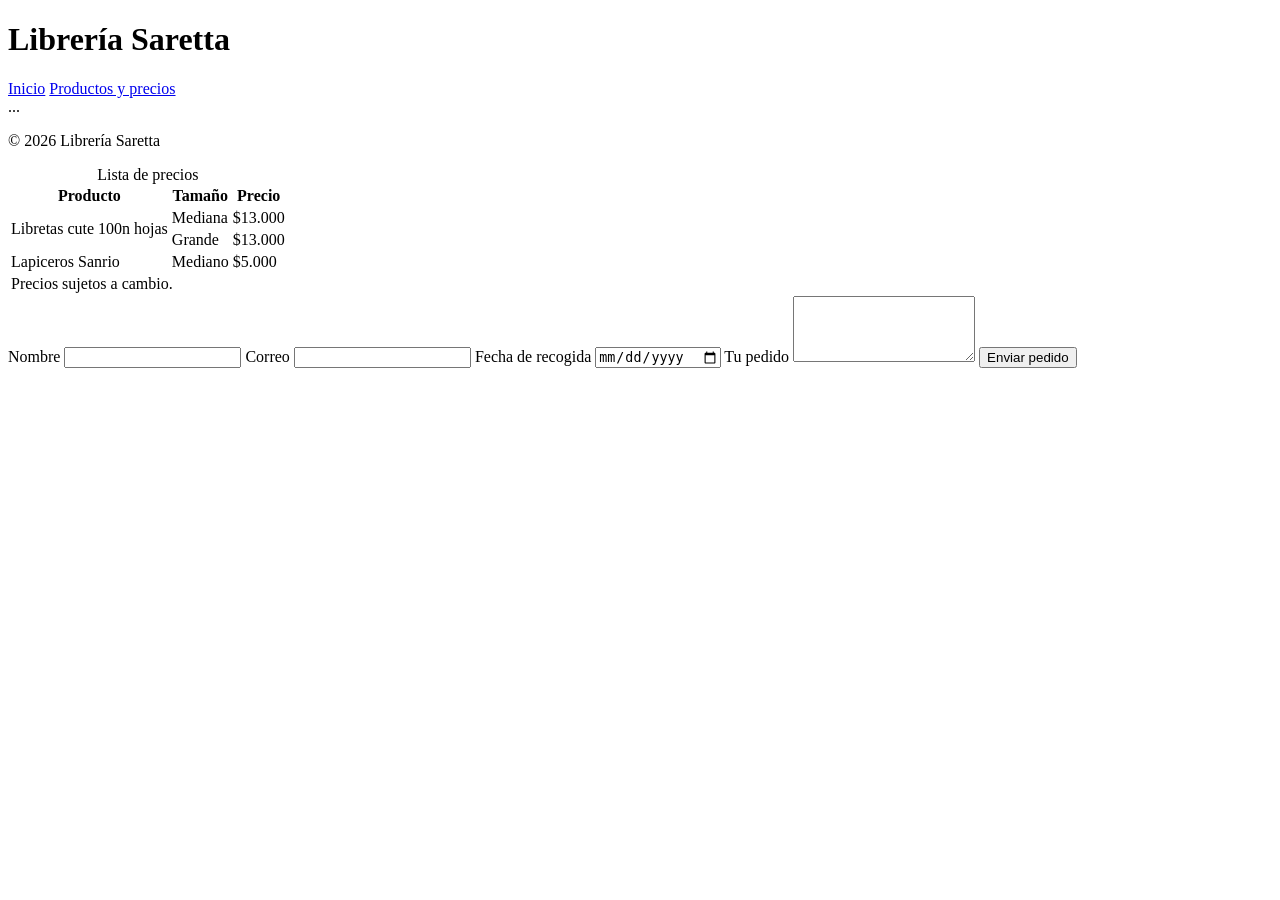
==== precios.html @ b099d66c "feat: :sparkles: Se agregó la interfaz visual de la pagina Aun falta retoques pero la paleta de colo" ====
<!DOCTYPE html>
<html lang="es">
  
<head>
  <meta charset="UTF-8">
  <meta name="viewport" content="width=device-width, initial-scale=1.0">
  <title>Librería Saretta | Inicio</title>
  <meta name="description" content="Todo lo que necesitas de papelería en tu barrio.">
  <link rel="stylesheet" href="css/styles.css">
</head>

<body>

  <header class="encabezado">
  <h1 class="encabezado__titulo">Librería Saretta</h1>
  <nav class="encabezado__nav">
    <a href="index.html">Inicio</a>
    <a href="precios.html">Productos y precios</a>
  </nav>
</header>
...
<footer class="pie">
  <p>&copy; 2026 Librería Saretta</p>
</footer>

    <table>
  <caption>Lista de precios</caption>
  <thead>
    <tr><th>Producto</th><th>Tamaño</th><th>Precio</th></tr>
  </thead>
  <tbody>
    <tr><td rowspan="2">Libretas cute 100n hojas </td><td>Mediana</td><td>$13.000</td></tr>
    <tr><td>Grande</td><td>$13.000</td></tr>
    <tr><td>Lapiceros Sanrio </td><td>Mediano</td><td>$5.000</td></tr>
  </tbody>
  <tfoot>
    <tr><td colspan="3">Precios sujetos a cambio.</td></tr>
  </tfoot>
</table>

<form action="#" method="post">
  <label for="nombre">Nombre</label>
  <input type="text" id="nombre" name="nombre" required>

  <label for="correo">Correo</label>
  <input type="email" id="correo" name="correo" required>

  <label for="fecha">Fecha de recogida</label>
  <input type="date" id="fecha" name="fecha">

  <label for="pedido">Tu pedido</label>
  <textarea id="pedido" name="pedido" rows="4"></textarea>

  <button type="submit">Enviar pedido</button>
</form>

</body>
</html>
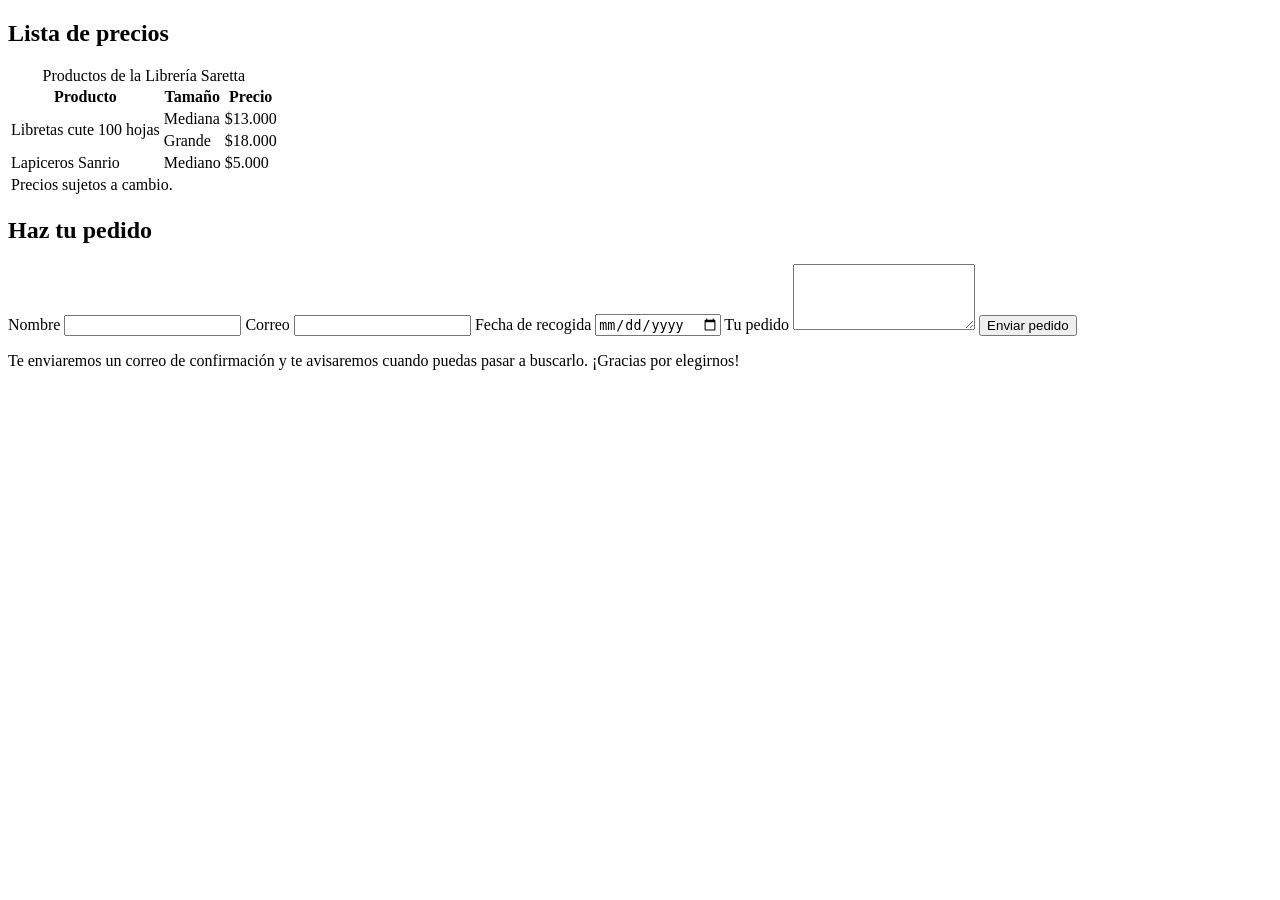
==== commit d9b10f6a: "feat: :sparkles: Se modificó la estructura haz tu envio Ahora se ve todo mucho más organizado" ====
--- a/precios.html
+++ b/precios.html
@@ -9,50 +9,44 @@
   <link rel="stylesheet" href="css/styles.css">
 </head>
 
-<body>
+<main>
+  <section class="seccion" id="precios">
+    <h2>Lista de precios</h2>
+    <table class="tabla">
+      <caption>Productos de la Librería Saretta</caption>
+      <thead>
+        <tr><th>Producto</th><th>Tamaño</th><th>Precio</th></tr>
+      </thead>
+      <tbody>
+        <tr><td rowspan="2">Libretas cute 100 hojas</td><td>Mediana</td><td>$13.000</td></tr>
+        <tr><td>Grande</td><td>$18.000</td></tr>
+        <tr><td>Lapiceros Sanrio</td><td>Mediano</td><td>$5.000</td></tr>
+      </tbody>
+      <tfoot>
+        <tr><td colspan="3">Precios sujetos a cambio.</td></tr>
+      </tfoot>
+    </table>
+  </section>
 
-  <header class="encabezado">
-  <h1 class="encabezado__titulo">Librería Saretta</h1>
-  <nav class="encabezado__nav">
-    <a href="index.html">Inicio</a>
-    <a href="precios.html">Productos y precios</a>
-  </nav>
-</header>
-...
-<footer class="pie">
-  <p>&copy; 2026 Librería Saretta</p>
-</footer>
+  <section class="seccion" id="pedido">
+    <h2>Haz tu pedido</h2>
+    <form class="formulario" action="#" method="post">
+      <label for="nombre">Nombre</label>
+      <input type="text" id="nombre" name="nombre" required>
 
-    <table>
-  <caption>Lista de precios</caption>
-  <thead>
-    <tr><th>Producto</th><th>Tamaño</th><th>Precio</th></tr>
-  </thead>
-  <tbody>
-    <tr><td rowspan="2">Libretas cute 100n hojas </td><td>Mediana</td><td>$13.000</td></tr>
-    <tr><td>Grande</td><td>$13.000</td></tr>
-    <tr><td>Lapiceros Sanrio </td><td>Mediano</td><td>$5.000</td></tr>
-  </tbody>
-  <tfoot>
-    <tr><td colspan="3">Precios sujetos a cambio.</td></tr>
-  </tfoot>
-</table>
+      <label for="correo">Correo</label>
+      <input type="email" id="correo" name="correo" required>
 
-<form action="#" method="post">
-  <label for="nombre">Nombre</label>
-  <input type="text" id="nombre" name="nombre" required>
+      <label for="fecha">Fecha de recogida</label>
+      <input type="date" id="fecha" name="fecha">
 
-  <label for="correo">Correo</label>
-  <input type="email" id="correo" name="correo" required>
+      <label for="pedido-detalle">Tu pedido</label>
+      <textarea id="pedido-detalle" name="pedido" rows="4"></textarea>
 
-  <label for="fecha">Fecha de recogida</label>
-  <input type="date" id="fecha" name="fecha">
-
-  <label for="pedido">Tu pedido</label>
-  <textarea id="pedido" name="pedido" rows="4"></textarea>
-
-  <button type="submit">Enviar pedido</button>
-</form>
-
+      <button type="submit" class="boton">Enviar pedido</button>
+    </form>
+    <p>Te enviaremos un correo de confirmación y te avisaremos cuando puedas pasar a buscarlo. ¡Gracias por elegirnos!</p>
+  </section>
+</main>
 </body>
 </html>
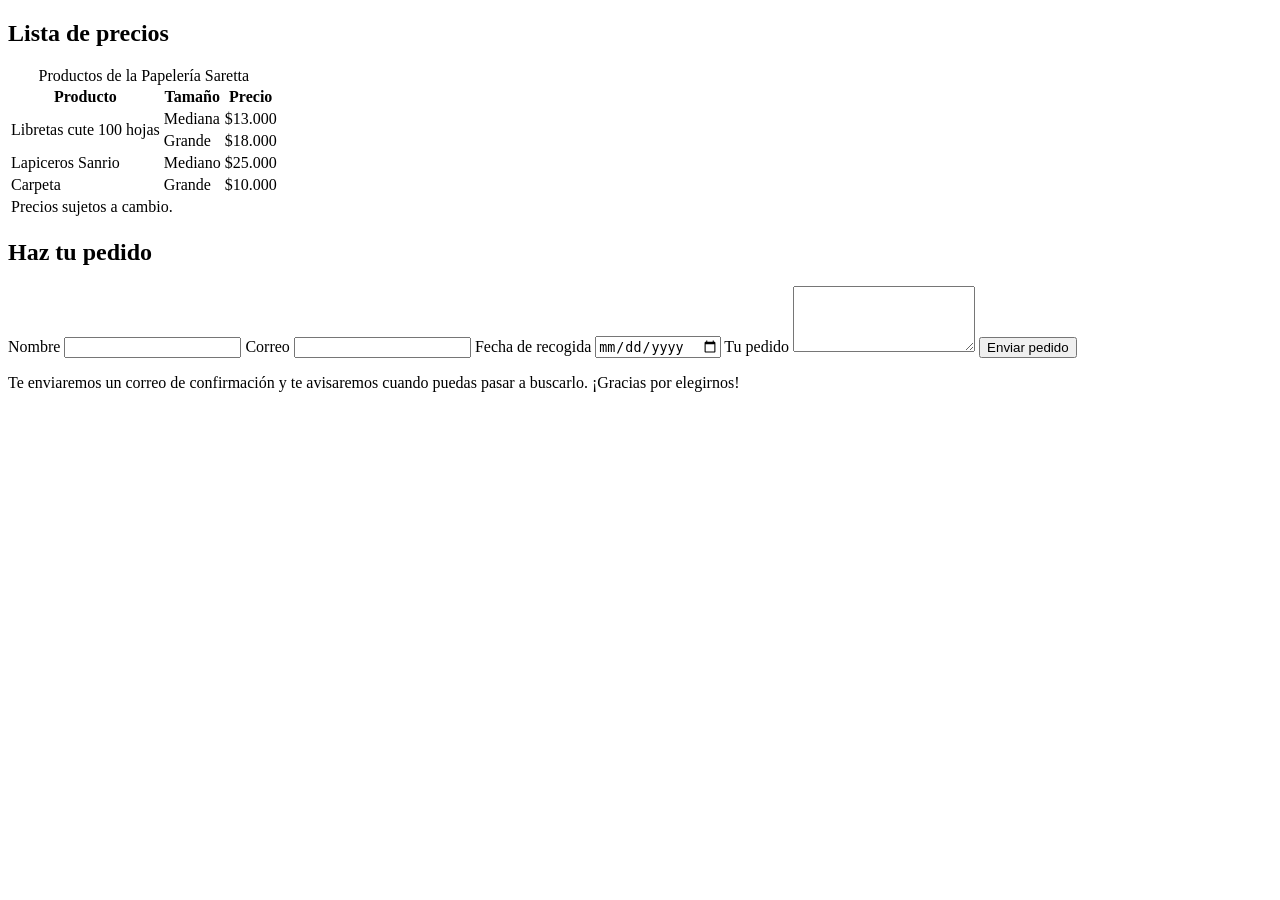
==== commit 42085e72: "docs: :memo: Se agregó toda la estructura del readme con lo que se solicitaba Aqui podremos ver toda" ====
--- a/precios.html
+++ b/precios.html
@@ -4,7 +4,7 @@
 <head>
   <meta charset="UTF-8">
   <meta name="viewport" content="width=device-width, initial-scale=1.0">
-  <title>Librería Saretta | Inicio</title>
+  <title>Papelería Saretta | Inicio</title>
   <meta name="description" content="Todo lo que necesitas de papelería en tu barrio.">
   <link rel="stylesheet" href="css/styles.css">
 </head>
@@ -13,14 +13,15 @@
   <section class="seccion" id="precios">
     <h2>Lista de precios</h2>
     <table class="tabla">
-      <caption>Productos de la Librería Saretta</caption>
+      <caption>Productos de la Papelería Saretta</caption>
       <thead>
         <tr><th>Producto</th><th>Tamaño</th><th>Precio</th></tr>
       </thead>
       <tbody>
         <tr><td rowspan="2">Libretas cute 100 hojas</td><td>Mediana</td><td>$13.000</td></tr>
         <tr><td>Grande</td><td>$18.000</td></tr>
-        <tr><td>Lapiceros Sanrio</td><td>Mediano</td><td>$5.000</td></tr>
+        <tr><td>Lapiceros Sanrio</td><td>Mediano</td><td>$25.000</td></tr>
+        <tr><td>Carpeta</td><td>Grande</td><td>$10.000</td></tr>
       </tbody>
       <tfoot>
         <tr><td colspan="3">Precios sujetos a cambio.</td></tr>
